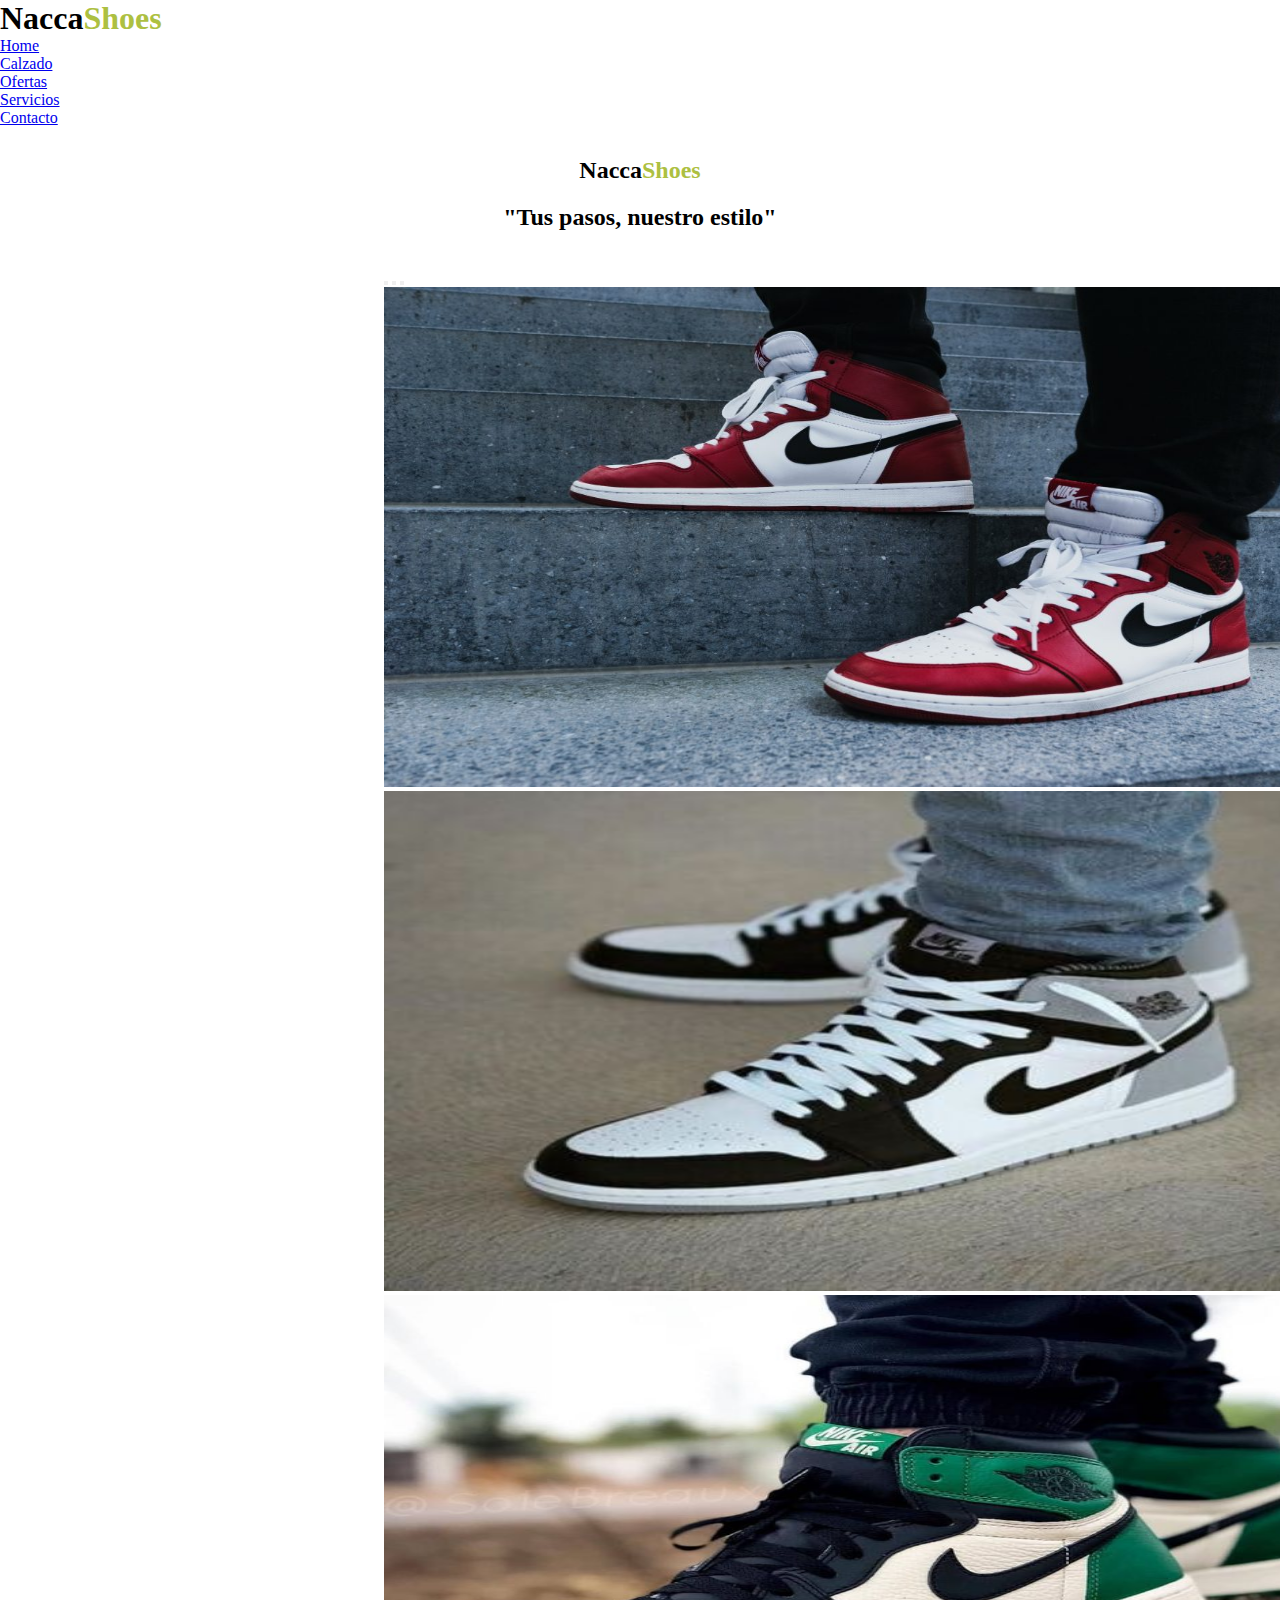
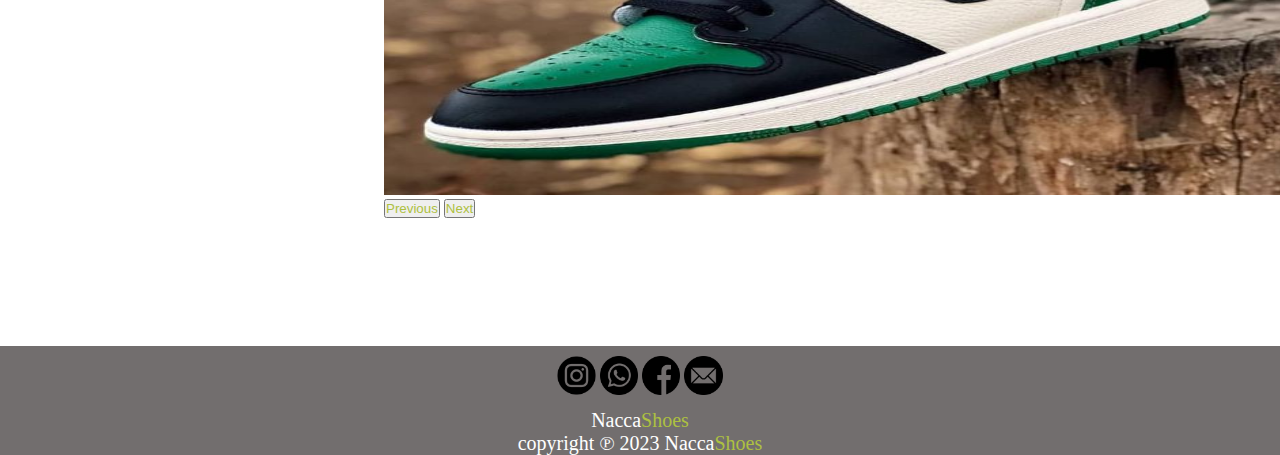
==== index.html @ 8632dbea "primer commit" ====
<!DOCTYPE html>
<html lang="en">
<head>
    <meta charset="UTF-8">
    <meta name="viewport" content="width=device-width, initial-scale=1.0">
    <link rel="stylesheet" href="./css/style.css">
    <title>Inicio</title>
    <link href="https://cdn.jsdelivr.net/npm/bootstrap@5.3.2/dist/css/bootstrap.min.css" rel="stylesheet" integrity="sha384-T3c6CoIi6uLrA9TneNEoa7RxnatzjcDSCmG1MXxSR1GAsXEV/Dwwykc2MPK8M2HN" crossorigin="anonymous">
</head>
<body>
    <header>
        <nav class="navbar navbar-expand-lg bg-body-tertiary">
            <h1>Nacca<span>Shoes</span></h1>
                <ul class="navbar-nav">
                  <li class="nav-item">
                    <a class="nav-link active" aria-current="page" href="./index.html">Home</a>
                  </li>
                  <li class="nav-item">
                    <a class="nav-link active" aria-current="page" href="./pages/calzado.html">Calzado</a>
                  </li>
                  <li class="nav-item">
                    <a class="nav-link active" aria-current="page" href="./pages/ofertas.html">Ofertas</a>
                  </li>
                  <li class="nav-item">
                    <a class="nav-link active" aria-current="page" href="./pages/servicio.html">Servicios</a>
                  </li>
                  <li class="nav-item">
                    <a class="nav-link active" aria-current="page" href="./pages/contactanos.html">Contacto</a>
                  </li>
                </ul>
          </nav>
    </header>
    <main>
<div class="bienvenido">
  <h2>Nacca<span>Shoes</span></h2>
  <h3>"Tus pasos, nuestro estilo"</h3>
</div>

        <section>
            <div id="carouselExampleIndicators" class="carousel slide">
                <div class="carousel-indicators">
                  <button type="button" data-bs-target="#carouselExampleIndicators" data-bs-slide-to="0" class="active" aria-current="true" aria-label="Slide 1"></button>
                  <button type="button" data-bs-target="#carouselExampleIndicators" data-bs-slide-to="1" aria-label="Slide 2"></button>
                  <button type="button" data-bs-target="#carouselExampleIndicators" data-bs-slide-to="2" aria-label="Slide 3"></button>
                </div>
                <div class="carousel-inner">
                  <div class="carousel-item active">
                    <img src="./img/modelorojo.jpg" class="d-block w-100" alt="...">
                  </div>
                  <div class="carousel-item">
                    <img src="./img/modelonegro400.jpg" class="d-block w-100" alt="...">
                  </div>
                  <div class="carousel-item">
                    <img src="./img/modeloverde.jpg" class="d-block w-100" alt="...">
                  </div>
                </div>
                <button class="carousel-control-prev" type="button" data-bs-target="#carouselExampleIndicators" data-bs-slide="prev">
                  <span class="carousel-control-prev-icon" aria-hidden="true"></span>
                  <span class="visually-hidden">Previous</span>
                </button>
                <button class="carousel-control-next" type="button" data-bs-target="#carouselExampleIndicators" data-bs-slide="next">
                  <span class="carousel-control-next-icon" aria-hidden="true"></span>
                  <span class="visually-hidden">Next</span>
                </button>
              </div>
        </section>
    </main>
    <footer>
            <div>
                <a href="https://www.instagram.com/" target="_blank"><img class="pie"src="./img/instagram.png" alt="Instagram"></a>
                <a href="https://web.whatsapp.com/" target="_blank" > <img class="pie" src="./img/whatsapp.png" alt="whatsapp"></a>
                <a href="https://es-la.facebook.com/" target="_blank" > <img class="pie" src="./img/facebook.png" alt="Facebook"></a>
                <a href="https://accounts.google.com/v3/signin/identifier?hl=es&ifkv=AXo7B7VtrpztKbMzAXb8GEdCpWNT-TSGNqHI1aQGdqEbLrJX3ciQeRQA8Bs0INvRifbxSwB243Ci&flowName=GlifWebSignIn&flowEntry=ServiceLogin&dsh=S1410110454%3A1693863849143762&theme=glif" target="_blank" > <img class="pie"src="./img/correo-electronico.png" alt="Correo electronico"></a>
            </div>
            <div class="footerP">
                <p>Nacca<span>Shoes</span></p>
                <p>copyright ℗ 2023 Nacca<span>Shoes</span></p>
                </div>
    </footer>
    <script src="https://cdn.jsdelivr.net/npm/bootstrap@5.3.2/dist/js/bootstrap.bundle.min.js" integrity="sha384-C6RzsynM9kWDrMNeT87bh95OGNyZPhcTNXj1NW7RuBCsyN/o0jlpcV8Qyq46cDfL" crossorigin="anonymous"></script>
</body>
</html>
---- css/style.css ----
* {
    margin: 0;
    padding: 0;
    box-sizing: border-box;
}

body {
    font-family: 'Arial, sans-serif';

}

span{color: rgb(173, 192, 65);}

.bienvenido{
    margin-top: 30px;
    text-align: center;
}

.bienvenido  h3{
    margin-top: 20px;
    font-size: x-large;
}

#carouselExampleIndicators {
    width: 40%; 
    margin: 3% auto 10% auto; 
}

.carousel-inner img {
    width: 1000px; 
    height: 500px;  
}



/*servicios*/
.servicios {
    display: flex;
    align-items: center;
    text-align: center;
    flex-direction: row;
    justify-content: space-around;
    height: 70vh;
}

.servicios div {
    background-color: #afabab;
    width: 30%;
    margin: 20px;
    padding: 10px;
    border-radius: 10px;
}

.servicios div img {
    width: 20%;
}

.servicios div h2 {
    font-size: 30px;
    margin-bottom: 20px;
}

.servicios div p {
    margin-top: 20px;
    font-size: 20px;
}

@media screen and (max-widht:500px){

    .servicios div{
        background-color: blueviolet;

    }
}







/*contacto*/

.comunicarse p{text-align: center;
    font-size: 25px;
    font-weight: bold;
    margin: 3% auto;
    width: 50%;
}
.formulario {
    width: 30%;
    padding: 15px;
    background-color: #f2f2f2;
    border-radius: 10px;
    text-align: center;
    margin: 5% auto;
}

.campo {
    margin-bottom: 20px;
}

label {
    font-weight: bold;
}

input[type="text"],
input[type="email"],
textarea {
    width: 100%;
    padding: 10px;
    border: 1px solid #ccc;
    border-radius: 5px;
}

input[type="submit"],
input[type="reset"] {
    background-color: #007BFF;
    color: white;
    padding: 15px 20px;
    border-radius: 5px;
}


.mapa {
    text-align: center;
    margin-bottom: 2%;
}

/*ofertas*/
.ofertas {
    text-align: center;
    display: flex;
    flex-direction: row;
    flex-wrap: wrap;
    justify-content: space-evenly;
}
.ofertas div {background-color: #afabab;
    border-radius: 20px;
    width: 35%;
    padding: 30px;
    margin: 3% auto;
}
.ofertas div h2{font-size: 30px;
    font-weight:bold ;
}
.ofertas div p{font-size: 20px;}

/*calzado*/ 
.calzado{
display: flex;
    flex-direction: row;
    flex-wrap: wrap;
    justify-content: space-evenly;
}
.namesection{text-align: center;
    background-color: #bdb5b5;
    font-size: 40px;
    font-weight: bolder;
    text-transform: uppercase;
    margin-top: 5%;
}

.calzado div img{
      width: 300px;  
      height: 300px;
     background-color: #bebebe;
     box-shadow: 10px 10px 44px -19px rgba(0,0,0,0.75);
-webkit-box-shadow: 10px 10px 44px -19px rgba(0,0,0,0.75);
-moz-box-shadow: 10px 10px 44px -19px rgba(0,0,0,0.75);
}
.calzado div h3{
font-size: 20px;
font-weight: bolder;
text-decoration: underline;
text-transform:uppercase ;
margin: 5% auto 10% auto;
}
.calzado div h4{
    font-size: 15px;
    font-weight: bolder;
    margin: 3% auto 10% auto;
    }
.calzado div{
    width: 350px;
    height: 100%;
    border: 2px solid black;
    margin: 5%;
    text-align: center;
    padding: 20px;
    background-color: #afabab;
    box-shadow: 10px 10px 44px -19px rgba(0,0,0,0.75);
-webkit-box-shadow: 10px 10px 44px -19px rgba(0,0,0,0.75);
-moz-box-shadow: 10px 10px 44px -19px rgba(0,0,0,0.75);
   
    }

    .botoncomprar {
        background: black;
        color: white;
        text-decoration: none;
        border-radius: 7px;
        padding: 7px;
        font-size: 18px;
        text-transform: uppercase;
    }

.grid-container{
    margin:5% 0;
    width: 100%;
    border: solid 4px black;
    display: grid;
    grid-auto-rows: 1fr 1fr 1fr;
   /* grid-template-columns: 1fr 1fr 1fr 1fr;*/
   grid-template-columns: repeat(4,1fr);
   gap: 20px;
}
.grid-container div img{
    width: 70%;
    height: 100%;    
}
.grid-items{
    border: solid 2px black;
    padding: 20px;
    text-align: center;
    margin: 5px;
    box-shadow: 10px 10px 44px -19px rgba(0,0,0,0.75);
-webkit-box-shadow: 10px 10px 44px -19px rgba(0,0,0,0.75);
-moz-box-shadow: 10px 10px 44px -19px rgba(0,0,0,0.75);
}


/*footer*/
footer {
    background-color: #726e6e;
    color: #fff;
    text-align: center;

}

.pie{
    margin-top: 10px;
    margin-bottom: 10px;
    width: 3%;

}

.pie:hover{
    background-color:  #ffffff;
}

.footerP{
font-size: 20px;
}
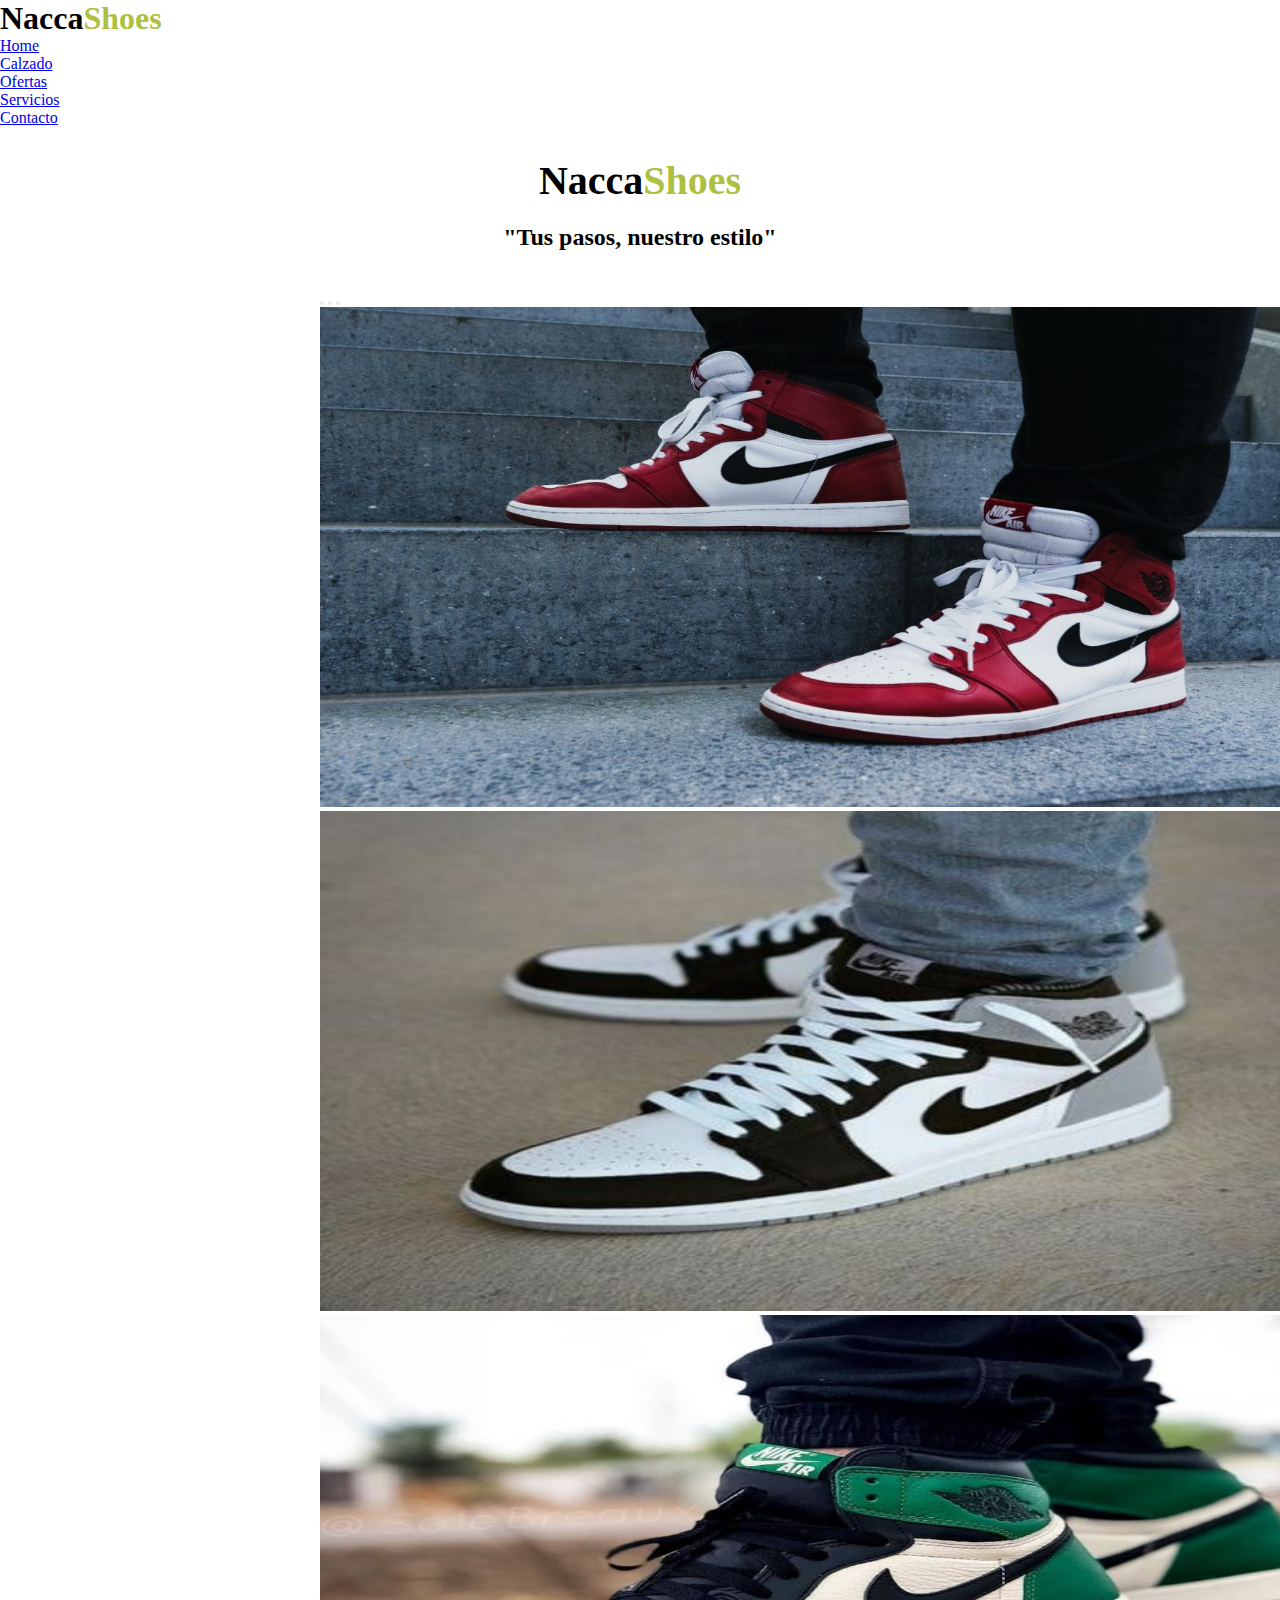
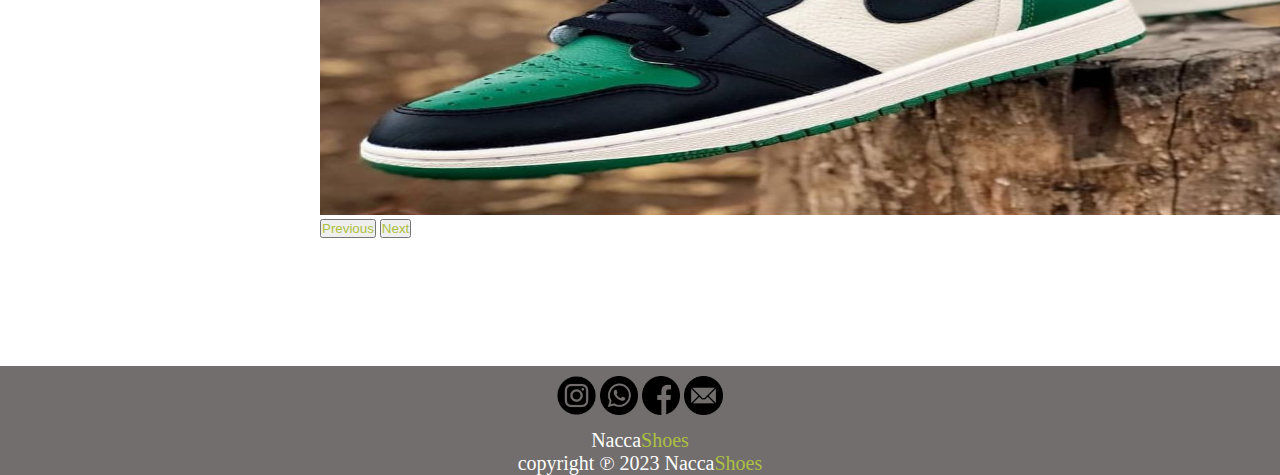
==== commit 090063cc: "avance hasta hacer responsive la primera page" ====
--- a/index.html
+++ b/index.html
@@ -9,7 +9,7 @@
 </head>
 <body>
     <header>
-        <nav class="navbar navbar-expand-lg bg-body-tertiary">
+        <nav class="navbar navbar-expand-lg bg-secondary-subtle">
             <h1>Nacca<span>Shoes</span></h1>
                 <ul class="navbar-nav">
                   <li class="nav-item">
@@ -36,7 +36,7 @@
   <h3>"Tus pasos, nuestro estilo"</h3>
 </div>
 
-        <section>
+        <section class="carrusel">
             <div id="carouselExampleIndicators" class="carousel slide">
                 <div class="carousel-indicators">
                   <button type="button" data-bs-target="#carouselExampleIndicators" data-bs-slide-to="0" class="active" aria-current="true" aria-label="Slide 1"></button>
--- a/css/style.css
+++ b/css/style.css
@@ -16,15 +16,20 @@
     text-align: center;
 }
 
+.bienvenido  h2{
+    font-size: 40px;
+}
 .bienvenido  h3{
     margin-top: 20px;
     font-size: x-large;
 }
 
-#carouselExampleIndicators {
-    width: 40%; 
-    margin: 3% auto 10% auto; 
-}
+
+.carrusel{
+    width: 50%;
+    margin: 3% auto 10% auto;
+}
+
 
 .carousel-inner img {
     width: 1000px; 
@@ -65,21 +70,15 @@
     font-size: 20px;
 }
 
-@media screen and (max-widht:500px){
-
-    .servicios div{
-        background-color: blueviolet;
-
-    }
-}
-
-
-
-
-
-
 
 /*contacto*/
+
+.preguntas{text-align: center;
+    margin: 3% auto;
+    width: 50%;
+}
+.accordion-body{ background-color: #dacece;
+}
 
 .comunicarse p{text-align: center;
     font-size: 25px;
@@ -122,10 +121,6 @@
 }
 
 
-.mapa {
-    text-align: center;
-    margin-bottom: 2%;
-}
 
 /*ofertas*/
 .ofertas {
@@ -161,11 +156,19 @@
     margin-top: 5%;
 }
 
-.calzado div img{
+.nike{
       width: 300px;  
       height: 300px;
      background-color: #bebebe;
      box-shadow: 10px 10px 44px -19px rgba(0,0,0,0.75);
+-webkit-box-shadow: 10px 10px 44px -19px rgba(0,0,0,0.75);
+-moz-box-shadow: 10px 10px 44px -19px rgba(0,0,0,0.75);
+}
+.puma{
+   width:100%;
+   height: 100%;
+   background-color: #bebebe;
+   box-shadow: 10px 10px 44px -19px rgba(0,0,0,0.75);
 -webkit-box-shadow: 10px 10px 44px -19px rgba(0,0,0,0.75);
 -moz-box-shadow: 10px 10px 44px -19px rgba(0,0,0,0.75);
 }
@@ -245,59 +248,99 @@
 
 }
 
-.pie:hover{
-    background-color:  #ffffff;
-}
 
 .footerP{
 font-size: 20px;
 }
 
-
-
-
-
-
-
-
-
-
-
-
-
-
-
-
-
-
-
-
-
-
-
-
-
-
-
-
-
-
-
-
-
-
-
-
-
-
-
-
-
-
-
-
-
-
-
-
-
+@media screen and (max-width: 1000px) {
+    .pie {
+        width: 5%; 
+    }
+
+    .footerP {
+        font-size: 20px;
+    }
+}
+
+@media screen and (max-width: 650px) {
+    .pie {
+        width: 6%; 
+    }
+
+    .footerP {
+        font-size: 15px;
+
+    }
+    .bienvenido{
+        margin-bottom: 30px;
+    }
+
+}
+
+@media screen and (max-width: 450px) {
+    .pie {
+        width: 8%; 
+    }
+}
+
+
+@media screen and (max-width: 350px) {
+    .pie {
+        width: 10%; 
+    }   
+}
+@media screen and (max-width: 985px) {
+
+    
+    .bienvenido  h2{
+        font-size: 30px;
+    }
+    .bienvenido  h3{
+        margin-top: 15px;
+        font-size: 17px;
+        font-weight: bold;
+    }
+}
+
+
+
+
+
+
+
+
+
+
+
+
+
+
+
+
+
+
+
+
+
+
+
+
+
+
+
+
+
+
+
+
+
+
+
+
+
+
+
+
+
+
